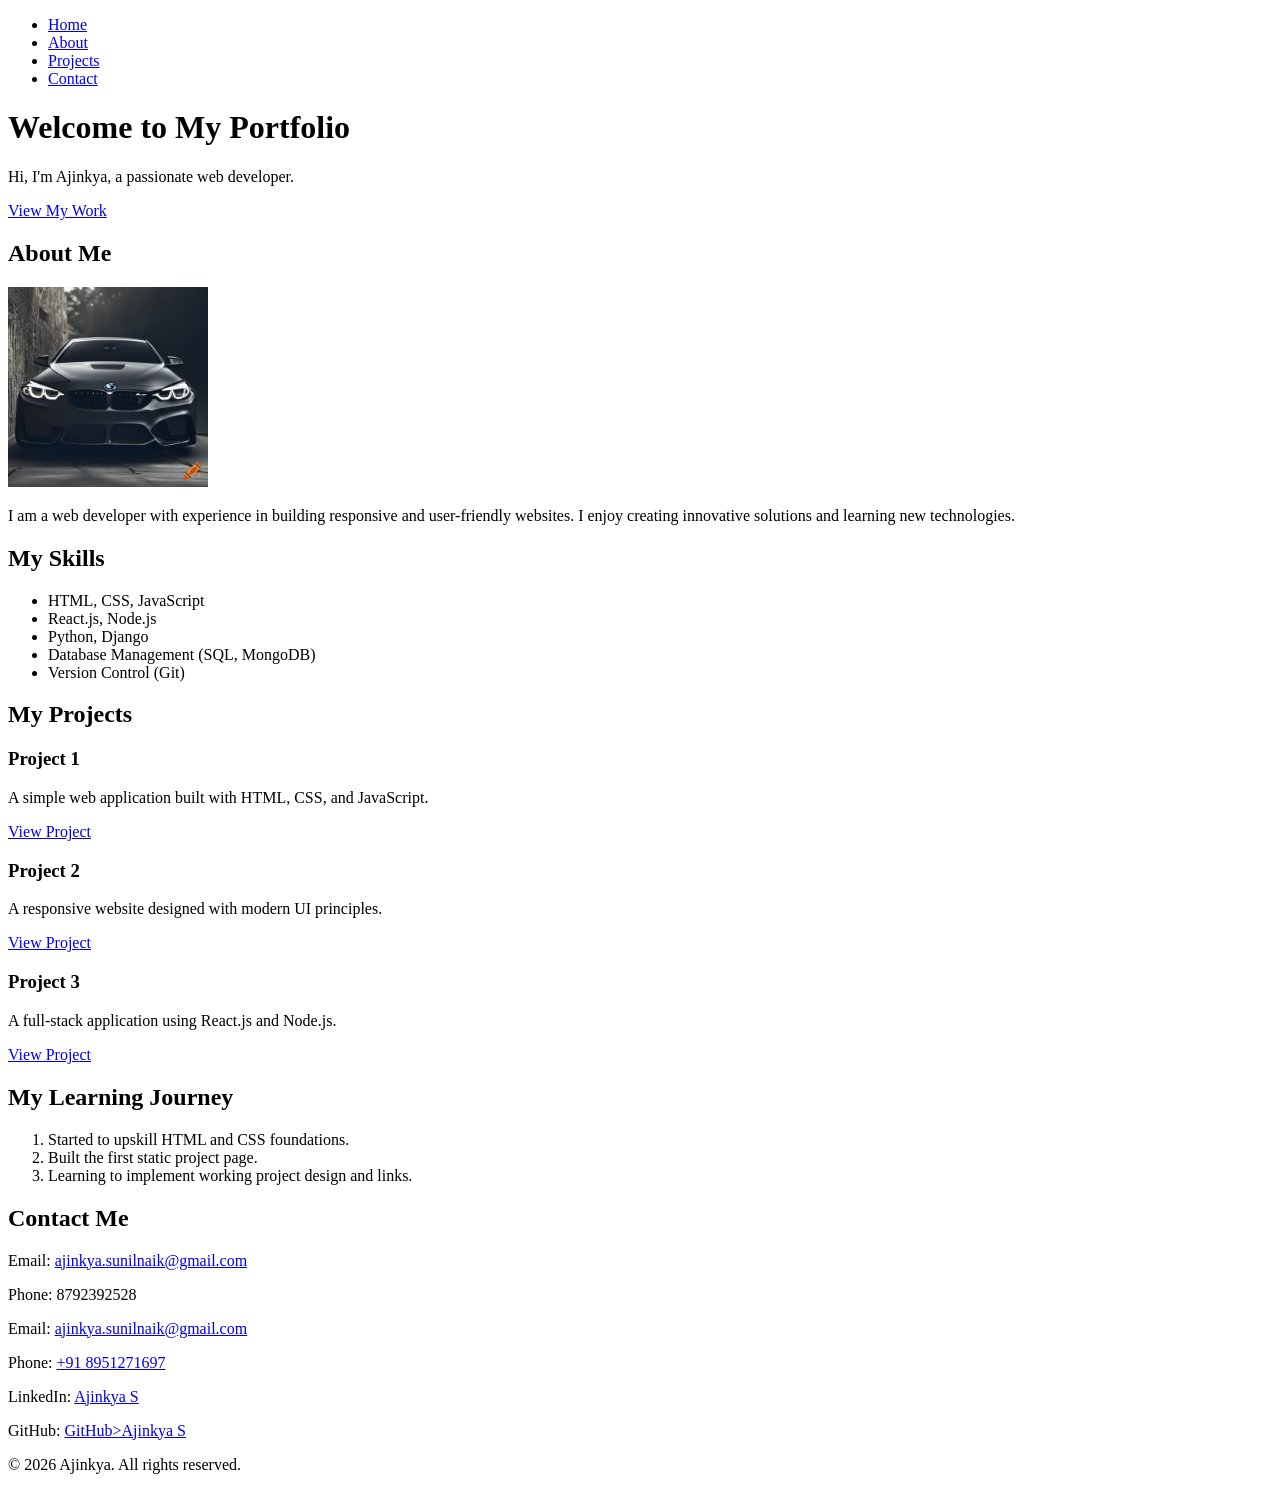
==== index.html @ 255eb210 "firstcommit_portfolio_website" ====
<!DOCTYPE html>
<html lang="en">
<head>
    <meta charset="UTF-8">
    <meta name="viewport" content="width=device-width, initial-scale=1.0">
    <title>My Portfolio | Ajinkya</title>
</head>
<body>
    <!-- NAVIGATION -->
     <nav>
        <ul>
            <li><a href="#home">Home</a></li>
            <li><a href="#about">About</a></li>
            <li><a href="#projects">Projects</a></li>
            <li><a href="#contact">Contact</a></li>
        </ul>
    </nav>
    <!-- HERO SECTION -->
   <header id="home">
        <h1>Welcome to My Portfolio</h1>
        <p>Hi, I'm Ajinkya, a passionate web developer.</p>
        <a href="#projects" class="btn">View My Work</a>
    </header>
    <!-- ABOUT SECTION -->
    <section id="about">
        <h2>About Me</h2>
        <img src="profile.jpg" alt="Ajinkya's Profile Picture" width="200" height="200">
        <p>I am a web developer with experience in building responsive and user-friendly websites. I enjoy creating innovative solutions and learning new technologies.</p>
    </section>
    <!-- SKILLS SECTION -->
    <section id="skills">
        <h2>My Skills</h2>
        <ul>
            <li>HTML, CSS, JavaScript</li>
            <li>React.js, Node.js</li>
            <li>Python, Django</li>
            <li>Database Management (SQL, MongoDB)</li>
            <li>Version Control (Git)</li>
        </ul>
    </section>
    <!-- PROJECTS SECTION -->
    <section id="projects">
        <h2>My Projects</h2>
        <div class="project-card">
            <h3>Project 1</h3>
            <p>A simple web application built with HTML, CSS, and JavaScript.</p>
            <a href="Project1.html" class="btn">View Project</a>
        </div>
        <div class="project-card">
            <h3>Project 2</h3>
            <p>A responsive website designed with modern UI principles.</p>
            <a href="Project2.html" class="btn">View Project</a>
        </div>
        <div class="project-card">
            <h3>Project 3</h3>
            <p>A full-stack application using React.js and Node.js.</p>
            <a href="Project3.html" class="btn">View Project</a>
        </div>
    </section>
     <h2>My Learning Journey</h2>
        <ol>
            <li>Started to upskill HTML and CSS foundations.</li>
            <li>Built the first static project page.</li>
            <li>Learning to implement working project design and links.</li>
        </ol>
    </section>
    <!-- CONTACT SECTION -->
    <section id="contact">
        <h2>Contact Me</h2>
       <p>Email: <a href="mailto:ajinkya.sunilnaik@gmail.com">ajinkya.sunilnaik@gmail.com</a></p>
       <p>Phone: 8792392528</p>
       <p>Email: <a href="mailto:ajinkya.sunilnaik@gmail.com">ajinkya.sunilnaik@gmail.com</a></p>
       <p>Phone: <a href="tel:+918951271697">+91 8951271697</a></p>
       <p>LinkedIn: <a href="https://www.linkedin.com/in/Ajinkya S-1a2b3c4d5e/" target="_blank">Ajinkya S</a></p>
       <p>GitHub: <a href="https://github.com/Ajinkya S-boop" target="_blank" class="contact-icon">
                  <i class="fab fa-github"></i> GitHub>Ajinkya S</a></p>
    </section>
    </section>
    <!-- FOOTER -->
    <footer>
        <p>&copy; 2026 Ajinkya. All rights reserved.</p>
    </footer>
</body>
</html>
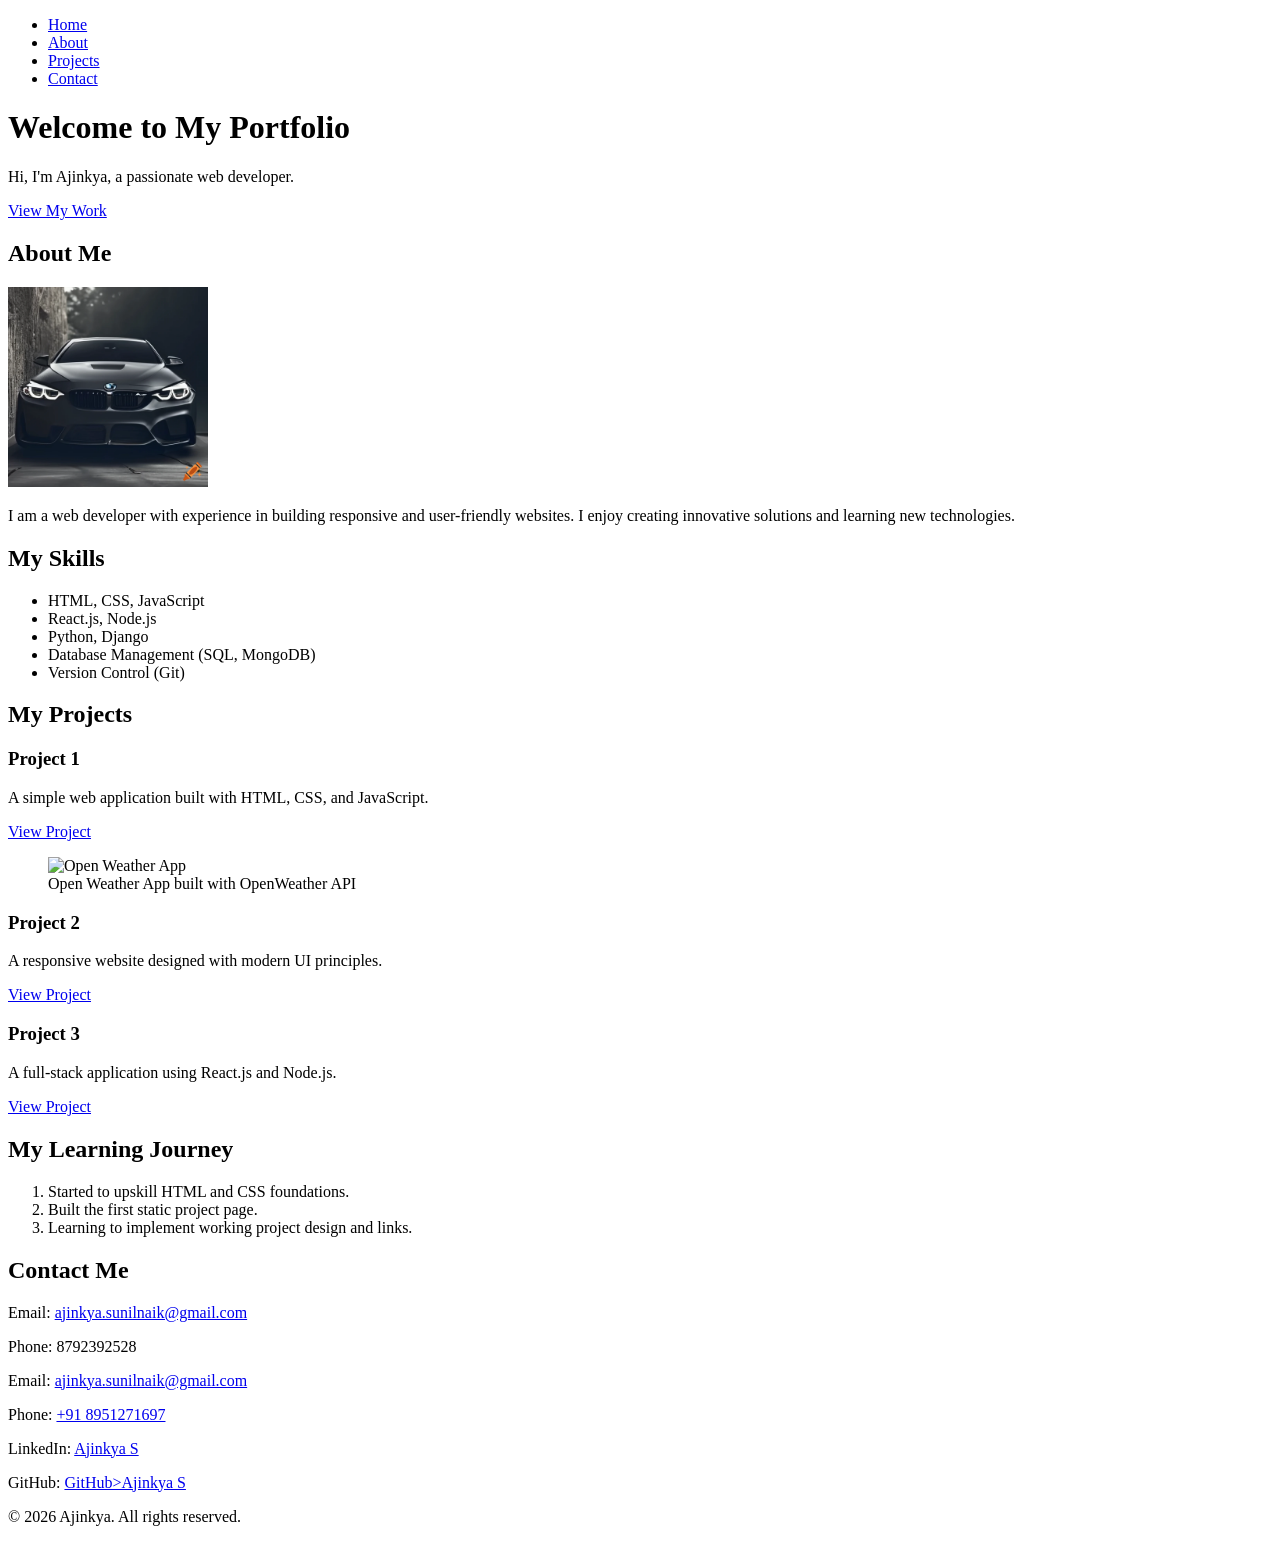
==== commit 5b05c64d: "My Portfolio | Ajinkya" ====
--- a/index.html
+++ b/index.html
@@ -3,6 +3,10 @@
 <html lang="en">
 <head>
     <meta charset="UTF-8">
+    <!-- SEO Meta Tags -->
+    <meta name="description" content="Full stack developer specializing in React, Node.js, and modern web technologies. Available for freelance projects and collaborations.">
+    <meta name="keywords" content="Ajinkya S, Portfolio, Web Developer, React, Node.js, JavaScript, HTML, CSS, Freelance Developer">
+    <meta name="author" content="Ajinkya S">
     <meta name="viewport" content="width=device-width, initial-scale=1.0">
     <title>My Portfolio | Ajinkya</title>
 </head>
@@ -21,6 +25,7 @@
         <h1>Welcome to My Portfolio</h1>
         <p>Hi, I'm Ajinkya, a passionate web developer.</p>
         <a href="#projects" class="btn">View My Work</a>
+
     </header>
     <!-- ABOUT SECTION -->
     <section id="about">
@@ -46,6 +51,21 @@
             <h3>Project 1</h3>
             <p>A simple web application built with HTML, CSS, and JavaScript.</p>
             <a href="Project1.html" class="btn">View Project</a>
+            <!DOCTYPE html>
+<html lang="en">
+<head>
+    <meta charset="UTF-8">
+    <meta name="viewport" content="width=device-width, initial-scale=1.0">
+    <title>Project 1</title>
+</head>
+<body>
+    <figure>
+        <img src="https://old.openweathermap.org/themes/openweathermap/assets/img/pricing/new_landing1.png" alt="Open Weather App" width="300" height="200">
+        <figcaption>Open Weather App built with OpenWeather API</figcaption>
+    </figure>
+</body>
+</html>
+ 
         </div>
         <div class="project-card">
             <h3>Project 2</h3>
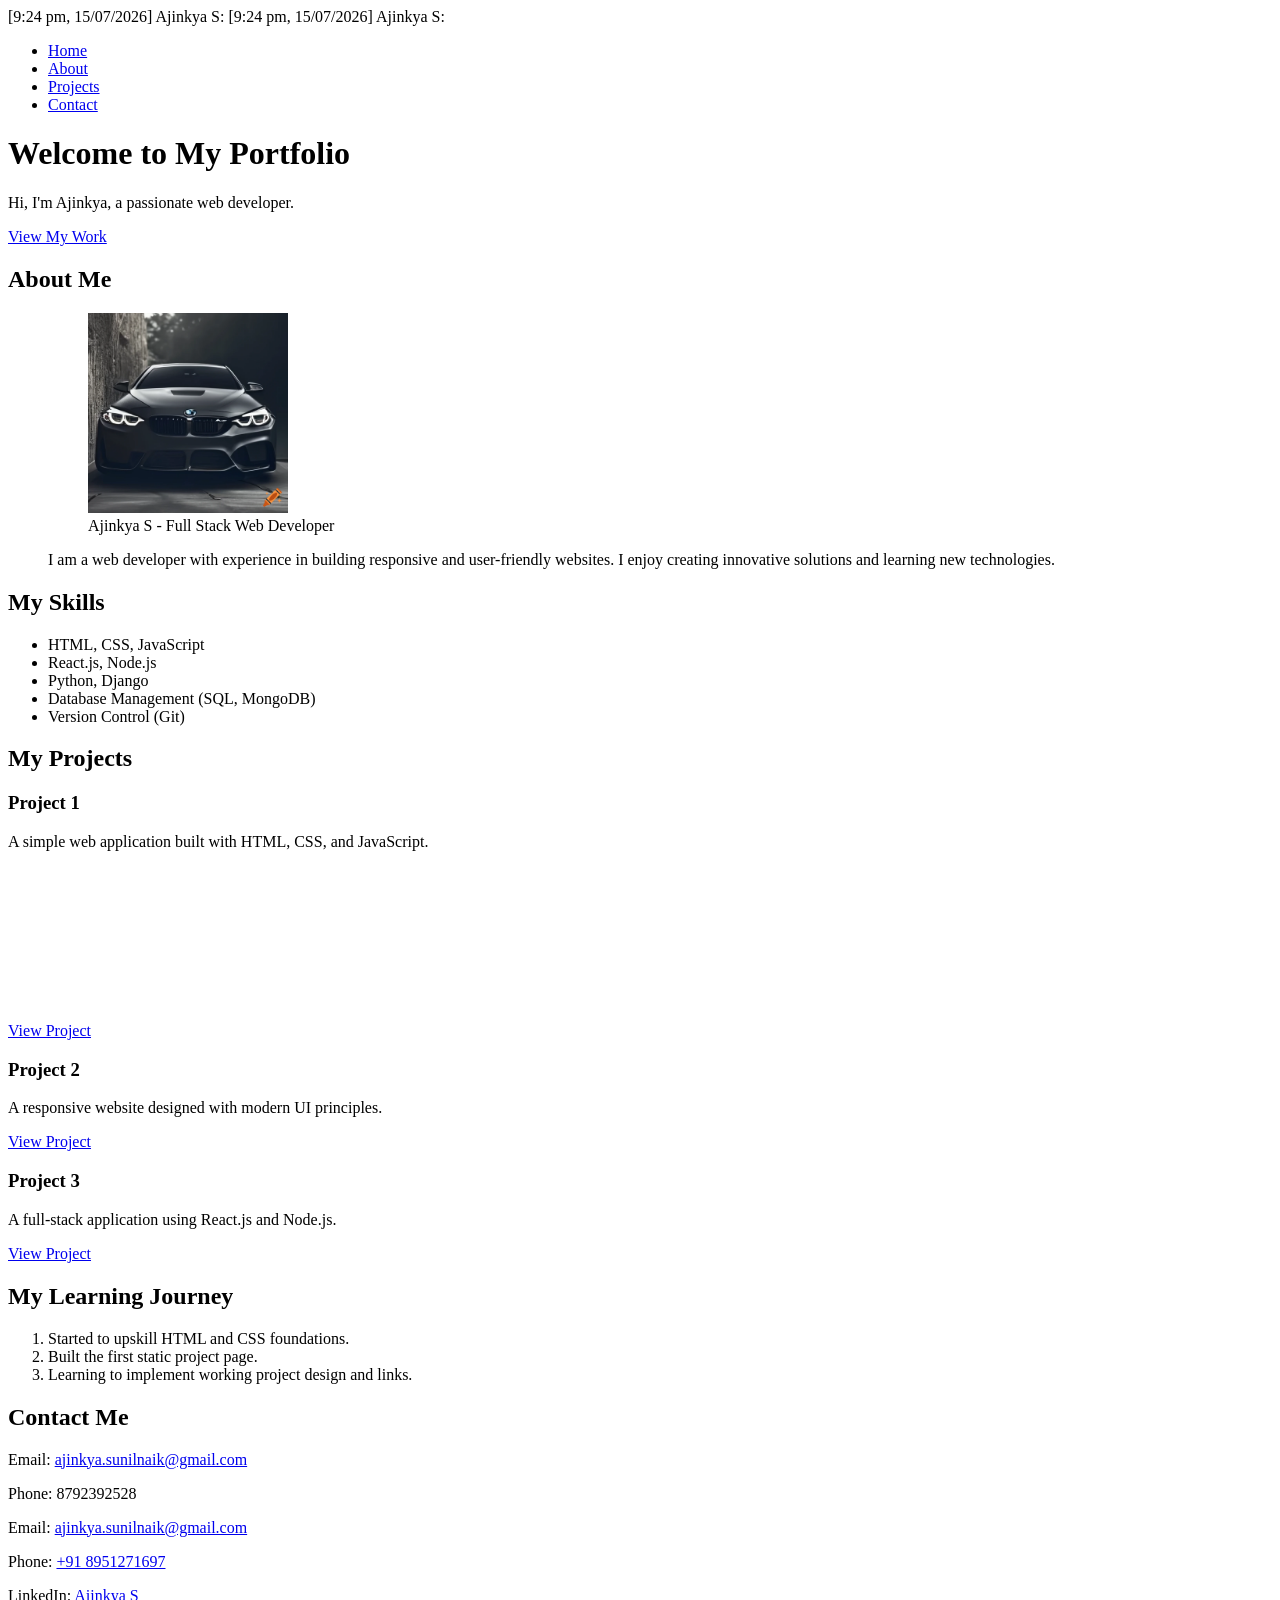
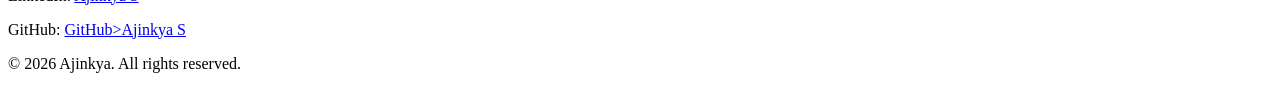
==== commit bf2b09a1: "DAY 3" ====
--- a/index.html
+++ b/index.html
@@ -9,6 +9,18 @@
     <meta name="author" content="Ajinkya S">
     <meta name="viewport" content="width=device-width, initial-scale=1.0">
     <title>My Portfolio | Ajinkya</title>
+    <link  rel="icon" type="image/x-icon" href="vector-web-icon.jpg">
+    [9:24 pm, 15/07/2026] Ajinkya S: <!-- Open Graph Meta Tags for Social Media Sharing -->
+    <meta property="og:title" content="My Portfolio | Ajinkya S">
+    <meta property="og:description" content="Full stack developer specializing in React, Node.js, and modern web technologies. Available for freelance projects and collaborations.">
+    <meta property="og:image" content="images/profile.jpg">
+    <meta property="og:url" content="[Your Portfolio URL]">
+    <meta property="og:type" content="website">
+[9:24 pm, 15/07/2026] Ajinkya S: <!-- Twitter Card Meta Tags -->
+    <meta name="twitter:card" content="summary_large_image">
+    <meta name="twitter:title" content="My Portfolio | Ajinkya S">
+    <meta name="twitter:description" content="Full stack developer specializing in React, Node.js, and modern web technologies. Available for freelance projects and collaborations.">
+    <meta name="twitter:image" content="images/profile.jpg">
 </head>
 <body>
     <!-- NAVIGATION -->
@@ -30,7 +42,11 @@
     <!-- ABOUT SECTION -->
     <section id="about">
         <h2>About Me</h2>
-        <img src="profile.jpg" alt="Ajinkya's Profile Picture" width="200" height="200">
+        <figure>
+ <figure>
+  <img src="profile.jpg" alt="A professional headshot of Ajinkya, a Web Developer" width="200" height="200">
+  <figcaption>Ajinkya S - Full Stack Web Developer</figcaption>
+</figure>
         <p>I am a web developer with experience in building responsive and user-friendly websites. I enjoy creating innovative solutions and learning new technologies.</p>
     </section>
     <!-- SKILLS SECTION -->
@@ -51,19 +67,11 @@
             <h3>Project 1</h3>
             <p>A simple web application built with HTML, CSS, and JavaScript.</p>
             <a href="Project1.html" class="btn">View Project</a>
-            <!DOCTYPE html>
-<html lang="en">
-<head>
-    <meta charset="UTF-8">
-    <meta name="viewport" content="width=device-width, initial-scale=1.0">
-    <title>Project 1</title>
-</head>
-<body>
-    <figure>
-        <img src="https://old.openweathermap.org/themes/openweathermap/assets/img/pricing/new_landing1.png" alt="Open Weather App" width="300" height="200">
-        <figcaption>Open Weather App built with OpenWeather API</figcaption>
-    </figure>
-</body>
+            
+            <!--Embed YouTube Video (iframe)-->
+            <iframe width="300" height="169" src="https://www.youtube.com/embed/your-video-id"  title="YouTube video player" frameborder="0" allow="accelerometer; autoplay; clipboard-write; encrypted-media; gyroscope; picture-in-picture" allowfullscreen></iframe>
+           
+
 </html>
  
         </div>
@@ -102,4 +110,5 @@
         <p>&copy; 2026 Ajinkya. All rights reserved.</p>
     </footer>
 </body>
-</html>+</html>
+ 
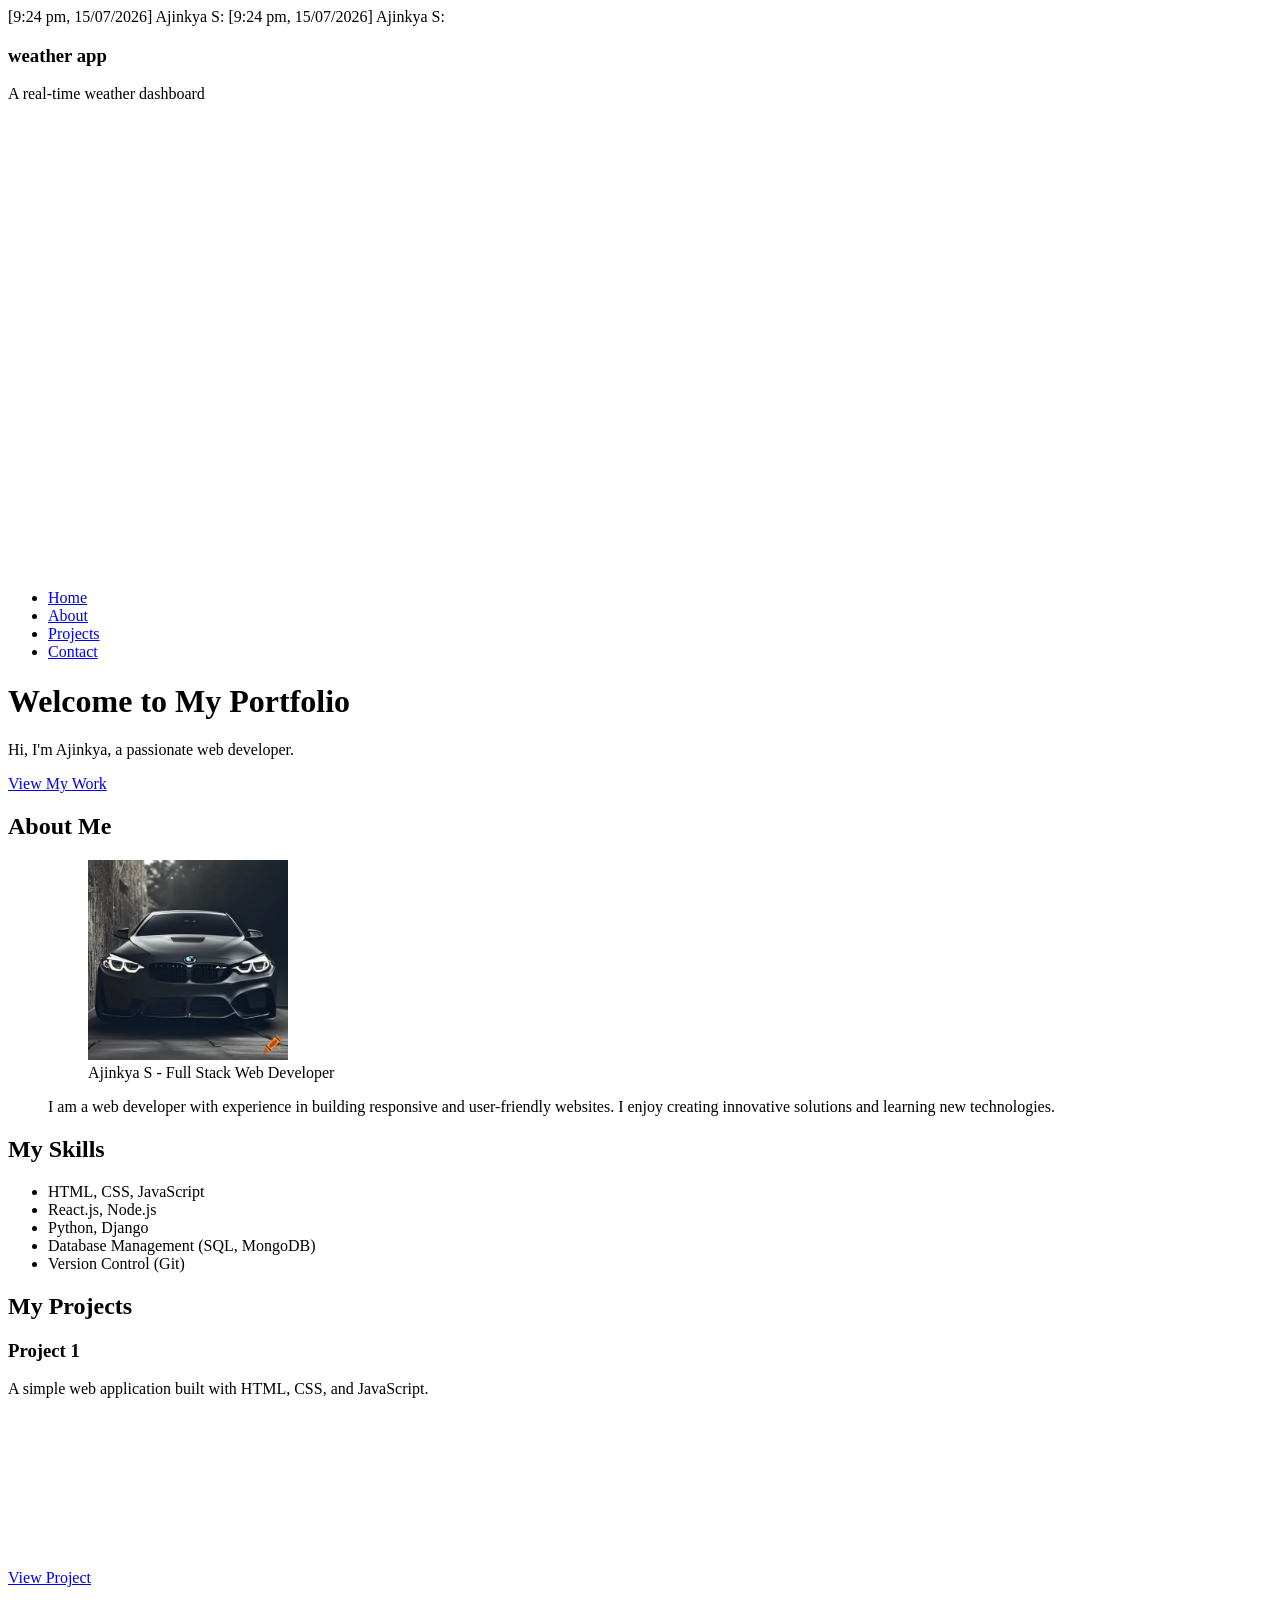
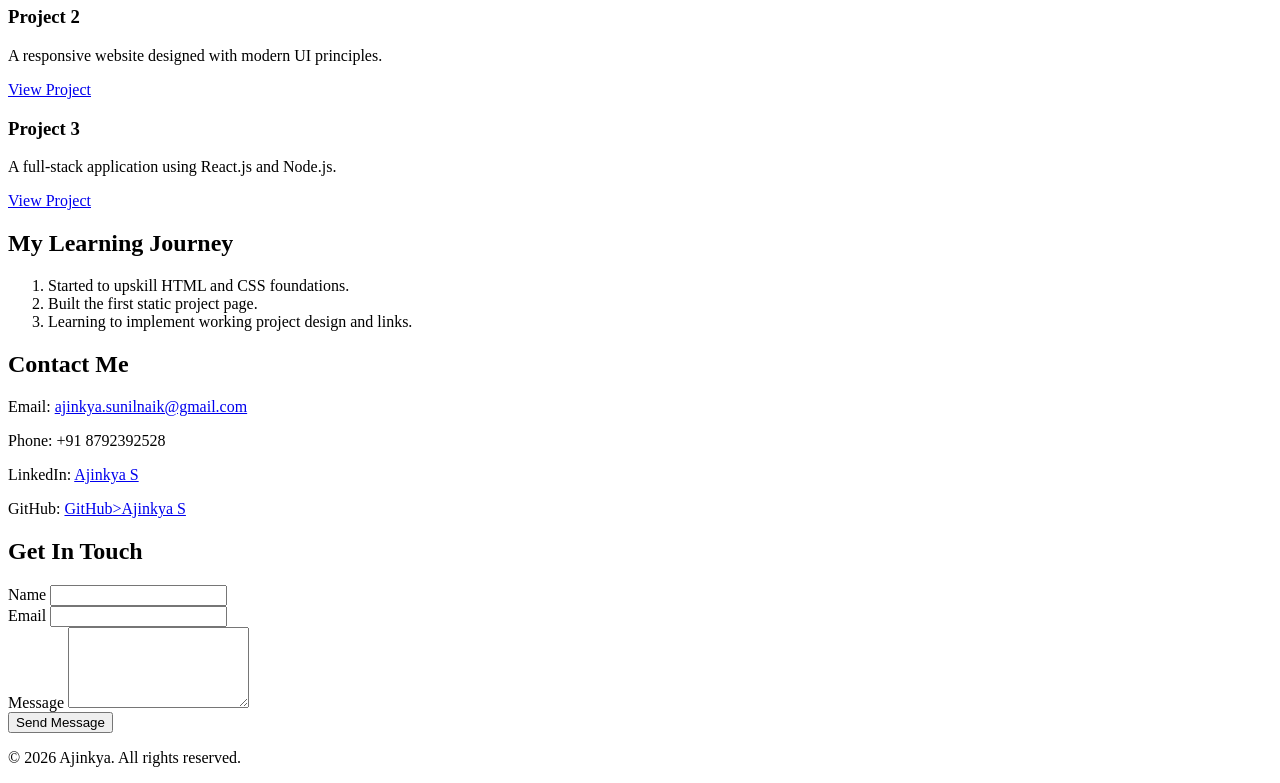
==== commit 06cf6b90: "updates day 4" ====
--- a/index.html
+++ b/index.html
@@ -1,4 +1,3 @@
-
 <!DOCTYPE html>
 <html lang="en">
 <head>
@@ -23,7 +22,16 @@
     <meta name="twitter:image" content="images/profile.jpg">
 </head>
 <body>
+    <div data-id="1" data-category="web"
+    data-year="2026" data-tech="react">
+    <h3>weather app</h3>
+    <p>A real-time weather dashboard</p>
+    </div>
+    <iframe width="560" height="315" src="https://www.youtube.com/embed/aT4N7jn2Eww?si=N8X9wl3NahxzX4Wd" title="YouTube video player" frameborder="0" allow="accelerometer; autoplay; clipboard-write; encrypted-media; gyroscope; picture-in-picture; web-share" referrerpolicy="strict-origin-when-cross-origin" allowfullscreen></iframe>
+
+    <iframe src="https://www.google.com/maps/embed?pb=!1m18!1m12!1m3!1d31104.1499039852!2d77.51414986599634!3d12.970652711145828!2m3!1f0!2f0!3f0!3m2!1i1024!2i768!4f13.1!3m3!1m2!1s0x3bae3dd95efc3ae7%3A0xc90db791aedd9aad!2sVijayanagar%2C%20Bengaluru%2C%20Karnataka!5e0!3m2!1sen!2sin!4v1784182204137!5m2!1sen!2sin" width="600" height="450" style="border:0;" allowfullscreen="" loading="lazy" referrerpolicy="strict-origin-when-cross-origin"></iframe>
     <!-- NAVIGATION -->
+
      <nav>
         <ul>
             <li><a href="#home">Home</a></li>
@@ -97,12 +105,29 @@
     <section id="contact">
         <h2>Contact Me</h2>
        <p>Email: <a href="mailto:ajinkya.sunilnaik@gmail.com">ajinkya.sunilnaik@gmail.com</a></p>
-       <p>Phone: 8792392528</p>
-       <p>Email: <a href="mailto:ajinkya.sunilnaik@gmail.com">ajinkya.sunilnaik@gmail.com</a></p>
-       <p>Phone: <a href="tel:+918951271697">+91 8951271697</a></p>
+       <p>Phone: +91 8792392528</p>
+       
        <p>LinkedIn: <a href="https://www.linkedin.com/in/Ajinkya S-1a2b3c4d5e/" target="_blank">Ajinkya S</a></p>
        <p>GitHub: <a href="https://github.com/Ajinkya S-boop" target="_blank" class="contact-icon">
                   <i class="fab fa-github"></i> GitHub>Ajinkya S</a></p>
+                    <section id="contact" class="contact-section">
+             <h2>Get In Touch</h2>
+             <form id="contact-form" action="" method="POST">
+                <div class="form-goup">
+                    <label for="name">Name</label>
+                    <input type="text" id="name" name="name" required>
+                </div>
+                <div class="form-group">
+                    <label for="email">Email</label>
+                    <input type="email" name="email" id="email" required>
+                </div>
+                <div class="form-group">
+                    <label for="message">Message</label>
+                    <textarea name="message" id="message" rows="5" required></textarea>
+                </div>
+                <button type="submit">Send Message</button>
+             </form>
+            </section>
     </section>
     </section>
     <!-- FOOTER -->
